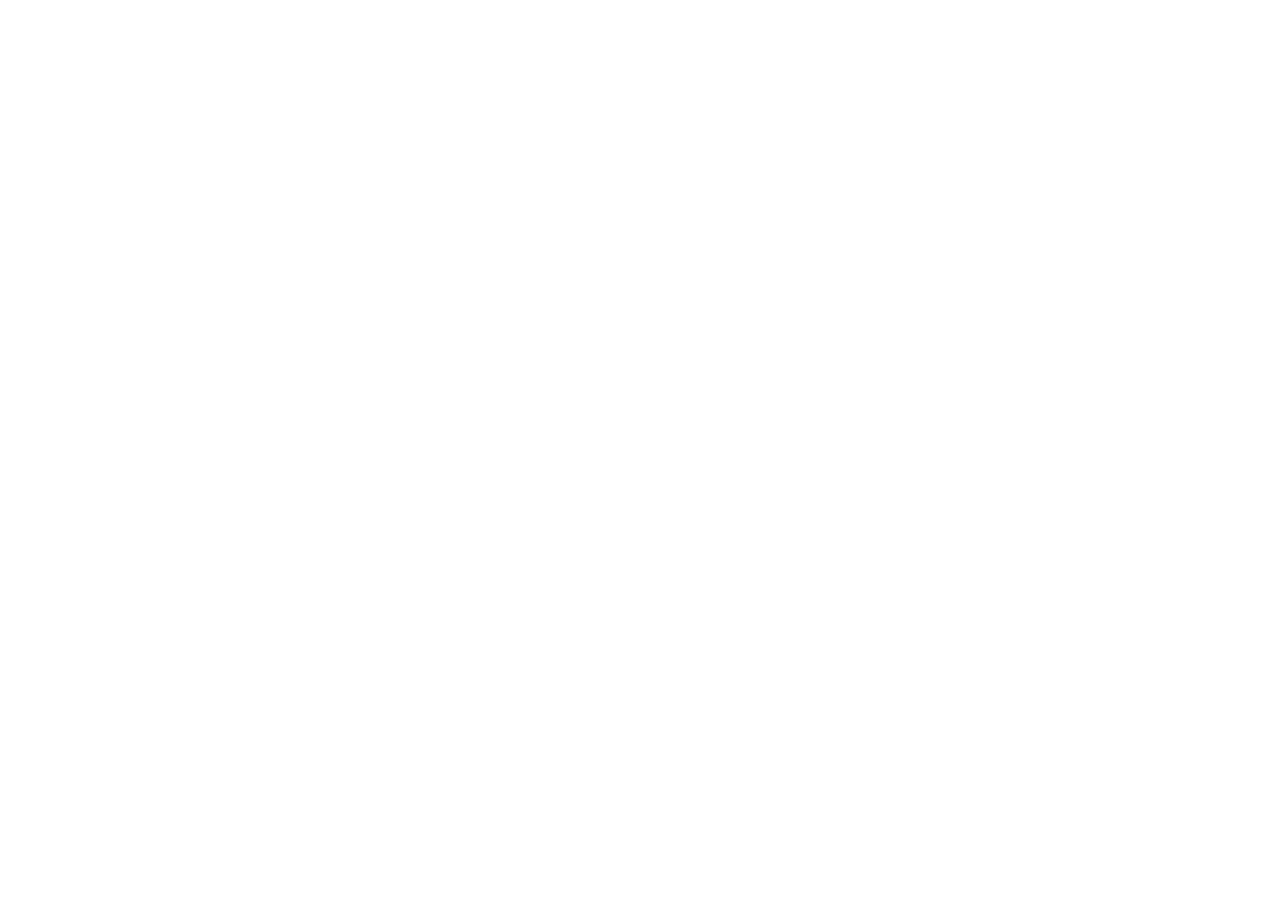
==== docs/index.html @ 6acd44b3 "docs agregado" ====
<!doctype html><html lang="en"><head><meta charset="utf-8"/><link rel="icon" href="/favicon.ico"/><meta name="viewport" content="width=device-width,initial-scale=1"/><meta name="theme-color" content="#000000"/><meta name="description" content="Web site created using create-react-app"/><link rel="apple-touch-icon" href="/logo192.png"/><link rel="manifest" href="/manifest.json"/><link rel="stylesheet" href="https://cdnjs.cloudflare.com/ajax/libs/animate.css/4.1.1/animate.min.css"/><title>GifExpertApp</title><link href="/static/css/main.4e29b2fc.chunk.css" rel="stylesheet"></head><body><noscript>You need to enable JavaScript to run this app.</noscript><div id="root"></div><script>!function(e){function r(r){for(var n,p,f=r[0],i=r[1],l=r[2],c=0,s=[];c<f.length;c++)p=f[c],Object.prototype.hasOwnProperty.call(o,p)&&o[p]&&s.push(o[p][0]),o[p]=0;for(n in i)Object.prototype.hasOwnProperty.call(i,n)&&(e[n]=i[n]);for(a&&a(r);s.length;)s.shift()();return u.push.apply(u,l||[]),t()}function t(){for(var e,r=0;r<u.length;r++){for(var t=u[r],n=!0,f=1;f<t.length;f++){var i=t[f];0!==o[i]&&(n=!1)}n&&(u.splice(r--,1),e=p(p.s=t[0]))}return e}var n={},o={1:0},u=[];function p(r){if(n[r])return n[r].exports;var t=n[r]={i:r,l:!1,exports:{}};return e[r].call(t.exports,t,t.exports,p),t.l=!0,t.exports}p.m=e,p.c=n,p.d=function(e,r,t){p.o(e,r)||Object.defineProperty(e,r,{enumerable:!0,get:t})},p.r=function(e){"undefined"!=typeof Symbol&&Symbol.toStringTag&&Object.defineProperty(e,Symbol.toStringTag,{value:"Module"}),Object.defineProperty(e,"__esModule",{value:!0})},p.t=function(e,r){if(1&r&&(e=p(e)),8&r)return e;if(4&r&&"object"==typeof e&&e&&e.__esModule)return e;var t=Object.create(null);if(p.r(t),Object.defineProperty(t,"default",{enumerable:!0,value:e}),2&r&&"string"!=typeof e)for(var n in e)p.d(t,n,function(r){return e[r]}.bind(null,n));return t},p.n=function(e){var r=e&&e.__esModule?function(){return e.default}:function(){return e};return p.d(r,"a",r),r},p.o=function(e,r){return Object.prototype.hasOwnProperty.call(e,r)},p.p="/";var f=this["webpackJsonpgif-expert-app"]=this["webpackJsonpgif-expert-app"]||[],i=f.push.bind(f);f.push=r,f=f.slice();for(var l=0;l<f.length;l++)r(f[l]);var a=i;t()}([])</script><script src="/static/js/2.037a7699.chunk.js"></script><script src="/static/js/main.86fb9c3c.chunk.js"></script></body></html>
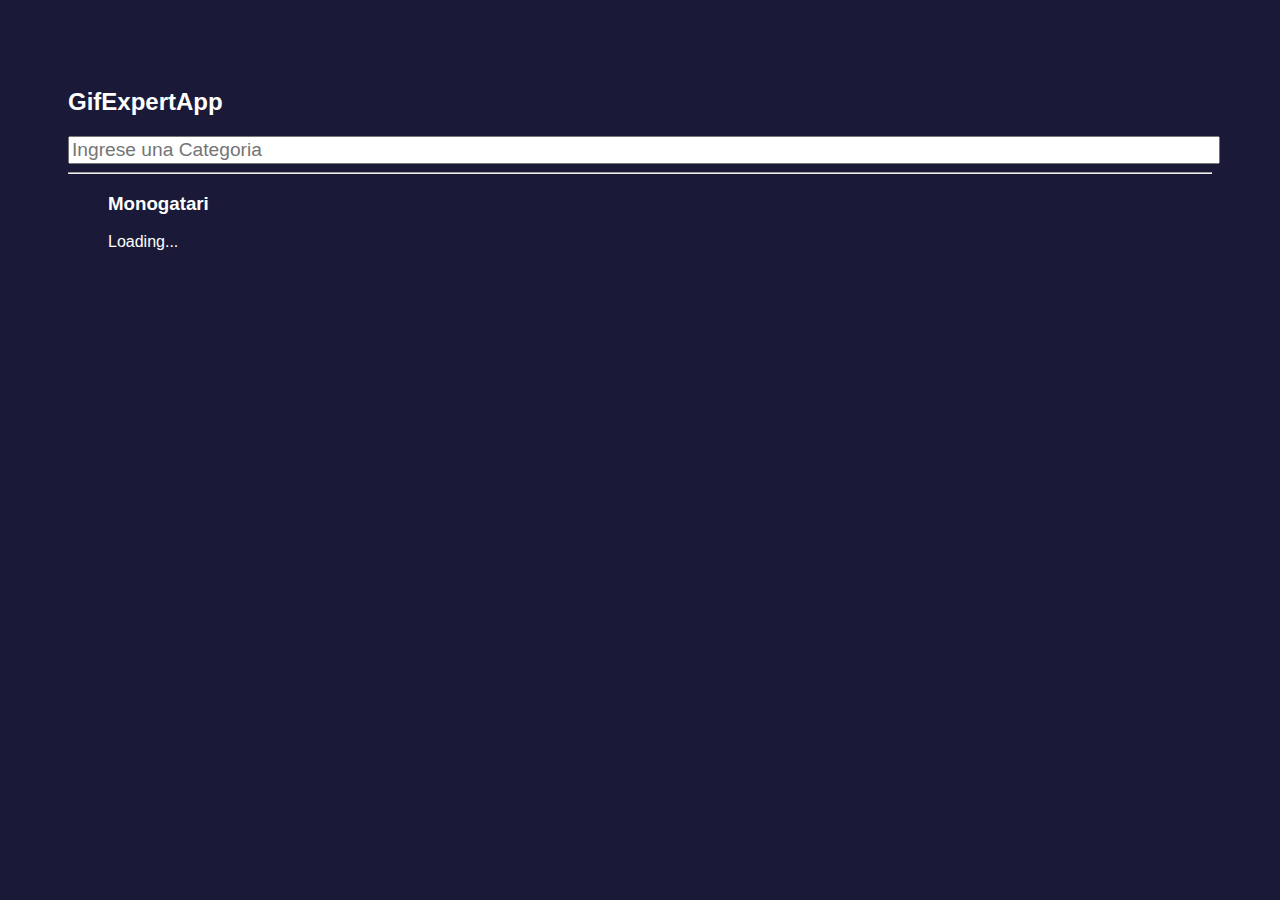
==== commit 5df55b22: "index actualizado" ====
--- a/docs/index.html
+++ b/docs/index.html
@@ -1 +1,24 @@
-<!doctype html><html lang="en"><head><meta charset="utf-8"/><link rel="icon" href="/favicon.ico"/><meta name="viewport" content="width=device-width,initial-scale=1"/><meta name="theme-color" content="#000000"/><meta name="description" content="Web site created using create-react-app"/><link rel="apple-touch-icon" href="/logo192.png"/><link rel="manifest" href="/manifest.json"/><link rel="stylesheet" href="https://cdnjs.cloudflare.com/ajax/libs/animate.css/4.1.1/animate.min.css"/><title>GifExpertApp</title><link href="/static/css/main.4e29b2fc.chunk.css" rel="stylesheet"></head><body><noscript>You need to enable JavaScript to run this app.</noscript><div id="root"></div><script>!function(e){function r(r){for(var n,p,f=r[0],i=r[1],l=r[2],c=0,s=[];c<f.length;c++)p=f[c],Object.prototype.hasOwnProperty.call(o,p)&&o[p]&&s.push(o[p][0]),o[p]=0;for(n in i)Object.prototype.hasOwnProperty.call(i,n)&&(e[n]=i[n]);for(a&&a(r);s.length;)s.shift()();return u.push.apply(u,l||[]),t()}function t(){for(var e,r=0;r<u.length;r++){for(var t=u[r],n=!0,f=1;f<t.length;f++){var i=t[f];0!==o[i]&&(n=!1)}n&&(u.splice(r--,1),e=p(p.s=t[0]))}return e}var n={},o={1:0},u=[];function p(r){if(n[r])return n[r].exports;var t=n[r]={i:r,l:!1,exports:{}};return e[r].call(t.exports,t,t.exports,p),t.l=!0,t.exports}p.m=e,p.c=n,p.d=function(e,r,t){p.o(e,r)||Object.defineProperty(e,r,{enumerable:!0,get:t})},p.r=function(e){"undefined"!=typeof Symbol&&Symbol.toStringTag&&Object.defineProperty(e,Symbol.toStringTag,{value:"Module"}),Object.defineProperty(e,"__esModule",{value:!0})},p.t=function(e,r){if(1&r&&(e=p(e)),8&r)return e;if(4&r&&"object"==typeof e&&e&&e.__esModule)return e;var t=Object.create(null);if(p.r(t),Object.defineProperty(t,"default",{enumerable:!0,value:e}),2&r&&"string"!=typeof e)for(var n in e)p.d(t,n,function(r){return e[r]}.bind(null,n));return t},p.n=function(e){var r=e&&e.__esModule?function(){return e.default}:function(){return e};return p.d(r,"a",r),r},p.o=function(e,r){return Object.prototype.hasOwnProperty.call(e,r)},p.p="/";var f=this["webpackJsonpgif-expert-app"]=this["webpackJsonpgif-expert-app"]||[],i=f.push.bind(f);f.push=r,f=f.slice();for(var l=0;l<f.length;l++)r(f[l]);var a=i;t()}([])</script><script src="/static/js/2.037a7699.chunk.js"></script><script src="/static/js/main.86fb9c3c.chunk.js"></script></body></html>+<!doctype html>
+<html lang="en">
+
+<head>
+    <meta charset="utf-8" />
+    <link rel="icon" href="./favicon.ico" />
+    <meta name="viewport" content="width=device-width,initial-scale=1" />
+    <meta name="theme-color" content="#000000" />
+    <meta name="description" content="Web site created using create-react-app" />
+    <link rel="apple-touch-icon" href="./logo192.png" />
+    <link rel="manifest" href="./manifest.json" />
+    <link rel="stylesheet" href="https://cdnjs.cloudflare.com/ajax/libs/animate.css/4.1.1/animate.min.css" />
+    <title>GifExpertApp</title>
+    <link href="./static/css/main.4e29b2fc.chunk.css" rel="stylesheet">
+</head>
+
+<body><noscript>You need to enable JavaScript to run this app.</noscript>
+    <div id="root"></div>
+    <script>!function (e) { function r(r) { for (var n, p, f = r[0], i = r[1], l = r[2], c = 0, s = []; c < f.length; c++)p = f[c], Object.prototype.hasOwnProperty.call(o, p) && o[p] && s.push(o[p][0]), o[p] = 0; for (n in i) Object.prototype.hasOwnProperty.call(i, n) && (e[n] = i[n]); for (a && a(r); s.length;)s.shift()(); return u.push.apply(u, l || []), t() } function t() { for (var e, r = 0; r < u.length; r++) { for (var t = u[r], n = !0, f = 1; f < t.length; f++) { var i = t[f]; 0 !== o[i] && (n = !1) } n && (u.splice(r--, 1), e = p(p.s = t[0])) } return e } var n = {}, o = { 1: 0 }, u = []; function p(r) { if (n[r]) return n[r].exports; var t = n[r] = { i: r, l: !1, exports: {} }; return e[r].call(t.exports, t, t.exports, p), t.l = !0, t.exports } p.m = e, p.c = n, p.d = function (e, r, t) { p.o(e, r) || Object.defineProperty(e, r, { enumerable: !0, get: t }) }, p.r = function (e) { "undefined" != typeof Symbol && Symbol.toStringTag && Object.defineProperty(e, Symbol.toStringTag, { value: "Module" }), Object.defineProperty(e, "__esModule", { value: !0 }) }, p.t = function (e, r) { if (1 & r && (e = p(e)), 8 & r) return e; if (4 & r && "object" == typeof e && e && e.__esModule) return e; var t = Object.create(null); if (p.r(t), Object.defineProperty(t, "default", { enumerable: !0, value: e }), 2 & r && "string" != typeof e) for (var n in e) p.d(t, n, function (r) { return e[r] }.bind(null, n)); return t }, p.n = function (e) { var r = e && e.__esModule ? function () { return e.default } : function () { return e }; return p.d(r, "a", r), r }, p.o = function (e, r) { return Object.prototype.hasOwnProperty.call(e, r) }, p.p = "/"; var f = this["webpackJsonpgif-expert-app"] = this["webpackJsonpgif-expert-app"] || [], i = f.push.bind(f); f.push = r, f = f.slice(); for (var l = 0; l < f.length; l++)r(f[l]); var a = i; t() }([])</script>
+    <script src="./static/js/2.037a7699.chunk.js"></script>
+    <script src="./static/js/main.86fb9c3c.chunk.js"></script>
+</body>
+
+</html>--- a/docs/static/css/main.4e29b2fc.chunk.css
+++ b/docs/static/css/main.4e29b2fc.chunk.css
@@ -0,0 +1,2 @@
+*{font-family:Arial,Helvetica,sans-serif}body{padding:60px;background-color:#1a1a38;color:#fff}input{font-size:1.2rem;width:100%;color:grey}.card-grid{display:-webkit-flex;display:flex;-webkit-flex-direction:row;flex-direction:row;-webkit-flex-wrap:wrap;flex-wrap:wrap}.card{-webkit-align-content:center;align-content:center;border:1px solid #882525;border-radius:6px;margin-bottom:10px;margin-right:10px;overflow:hidden}.card p{padding:5px;text-align:center}.card img{max-height:170px}
+/*# sourceMappingURL=main.4e29b2fc.chunk.css.map */